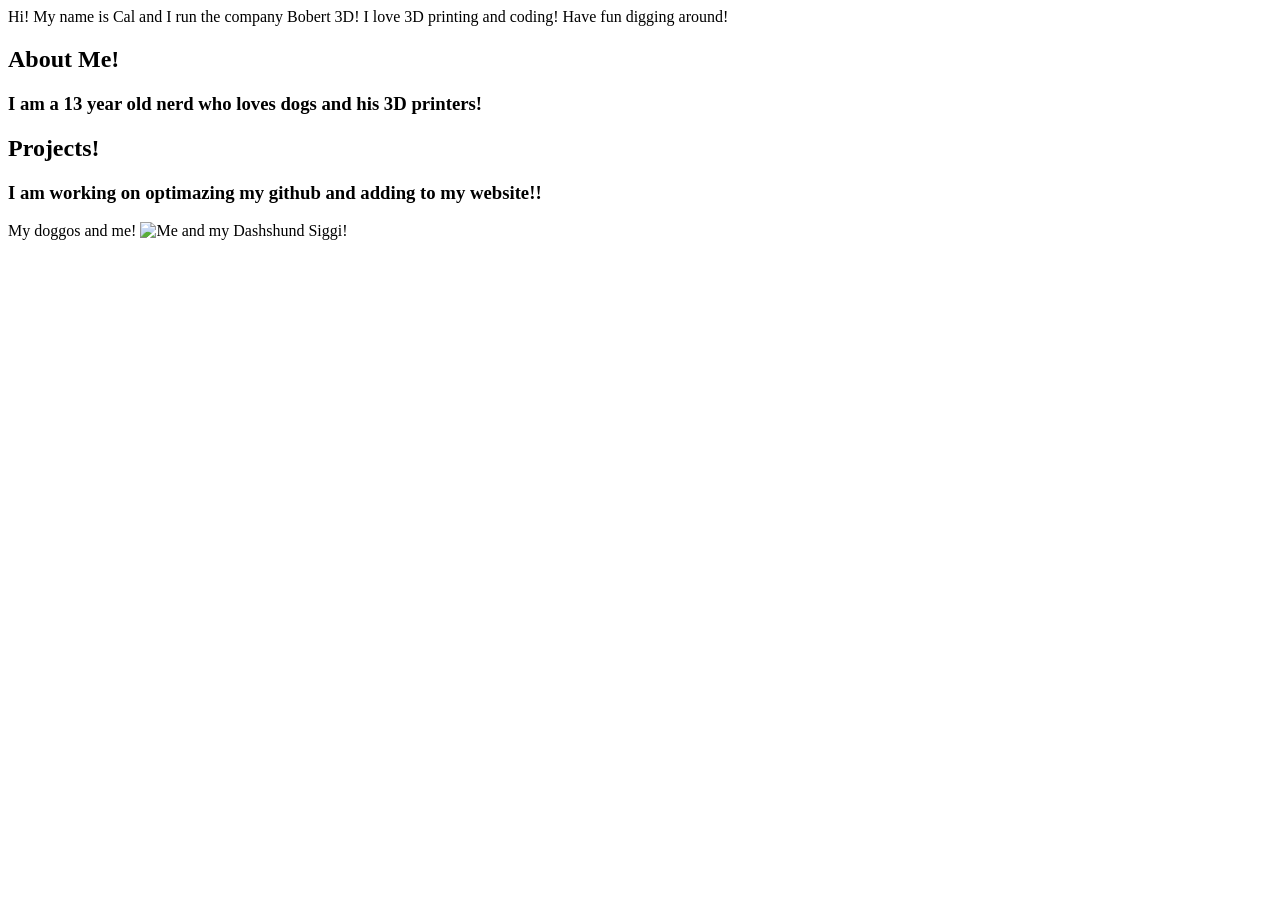
==== index.html @ 4cf4f105 "fixed the code syntax" ====
<html lang="en">
<head>
    <meta charset="UTF-8">
    <meta name="viewport" content="width=device-width, initial-scale=1.0">
    <title>Bobert 3D</title>
</head>
<body> 
  Hi! My name is Cal and I run the company Bobert 3D! I love 3D printing and coding! Have fun digging around!

<section>
  <div>
  <h2>
    About Me!
  </h2>
    <h3>I am a 13 year old nerd who loves dogs and his 3D printers!</h3>
</div>
<div>
  <h2>
   Projects!
   </h2>
    <h3>I am working on optimazing my github and adding to my website!!</h3>
</div>
</section>

  My doggos and me!
<img src="IMG_0371.jpeg" alt="Me and my Dashshund Siggi!">

</body>
</html>
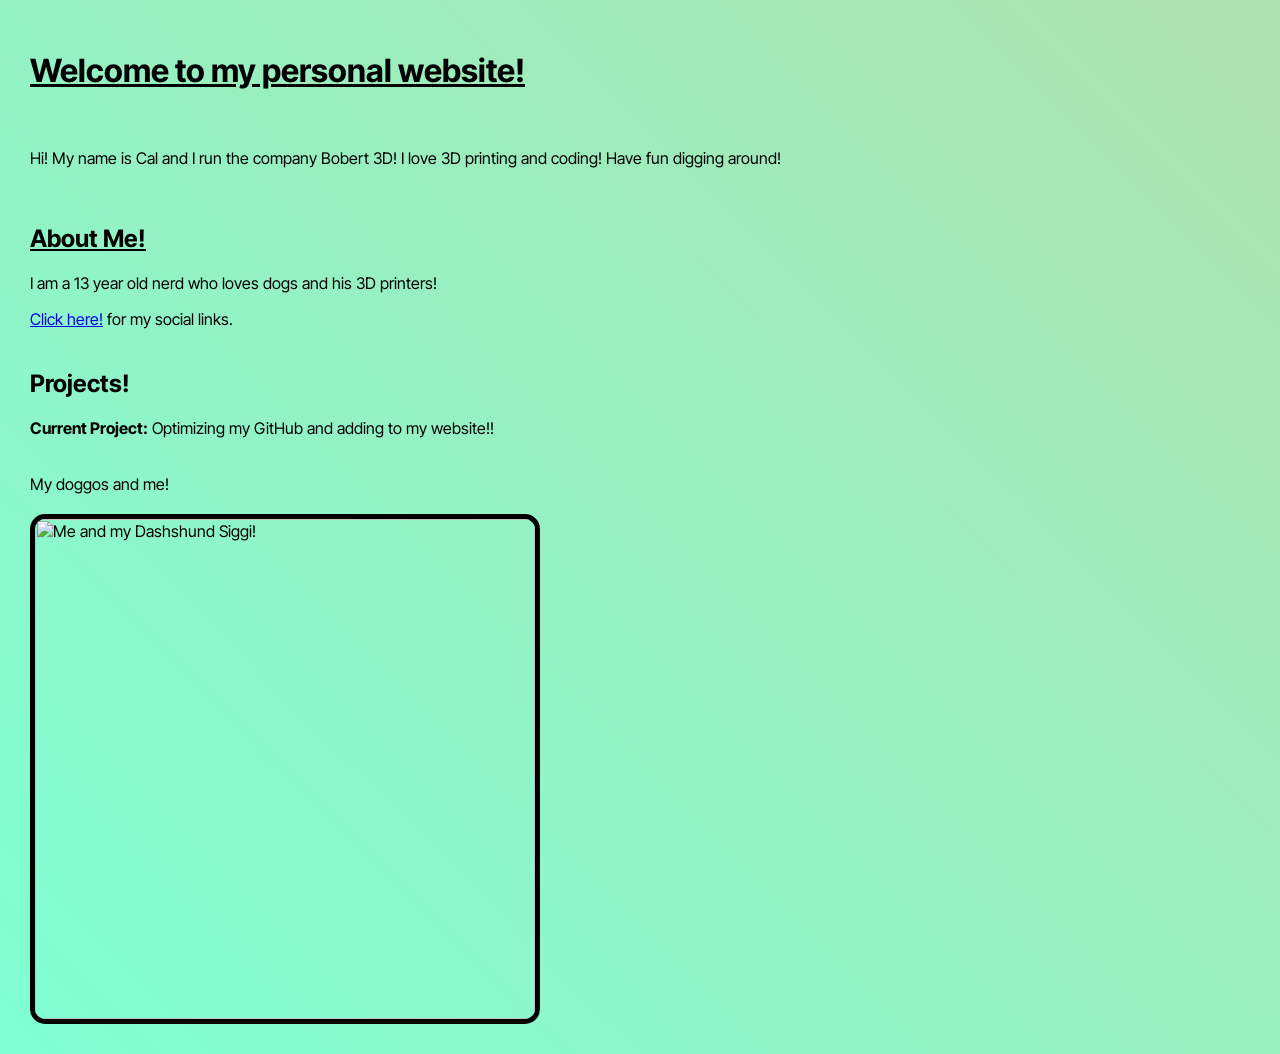
==== commit b92ccdaf: "added script.js file, improved the styling, added social.html for social links, connected social.htm" ====
--- a/index.html
+++ b/index.html
@@ -3,28 +3,27 @@
     <meta charset="UTF-8">
     <meta name="viewport" content="width=device-width, initial-scale=1.0">
     <title>Bobert 3D</title>
+    <link rel="stylesheet" href="style.css">
 </head>
-<body> 
-  Hi! My name is Cal and I run the company Bobert 3D! I love 3D printing and coding! Have fun digging around!
-
-<section>
-  <div>
+<body>
+  <h1><u>Welcome to my personal website!</u></h1>
+  <p>Hi! My name is Cal and I run the company Bobert 3D! I love 3D printing and coding! Have fun digging around!</p>
+  <div class="about-me">
   <h2>
-    About Me!
+    <u>About Me!</u>
   </h2>
-    <h3>I am a 13 year old nerd who loves dogs and his 3D printers!</h3>
+  <p>I am a 13 year old nerd who loves dogs and his 3D printers!</p>
+  <a href="social.html">Click here!</a> for my social links.
 </div>
-<div>
+<div class="projects">
   <h2>
    Projects!
-   </h2>
-    <h3>I am working on optimazing my github and adding to my website!!</h3>
+  </h2>
+    <p><strong>Current Project:</strong> Optimizing my GitHub and adding to my website!!</p>
 </div>
-</section>
-
   My doggos and me!
 <img src="IMG_0371.jpeg" alt="Me and my Dashshund Siggi!">
-
+<script src="script.js"></script>
 </body>
 </html>
 
--- a/style.css
+++ b/style.css
@@ -0,0 +1,19 @@
+@import url('https://fonts.googleapis.com/css2?family=Agrave+Pro:wght@100..700&family=Creepster&family=Inter+Tight:ital,wght@0,100..900;1,100..900&display=swap');
+
+body {
+    background: linear-gradient(45deg, #7fffd4, #afe1af);
+    margin: 10px; /* Removes default browser borders */
+    padding: 20px;
+    font-family: 'Inter Tight', system-ui;
+    display: flex;
+    flex-direction: column;
+    justify-content: center;
+    gap: 20px;
+}
+
+img{
+    width: 500px;
+    height: 500px;
+    border: 5px solid black;
+    border-radius: 15px;
+}
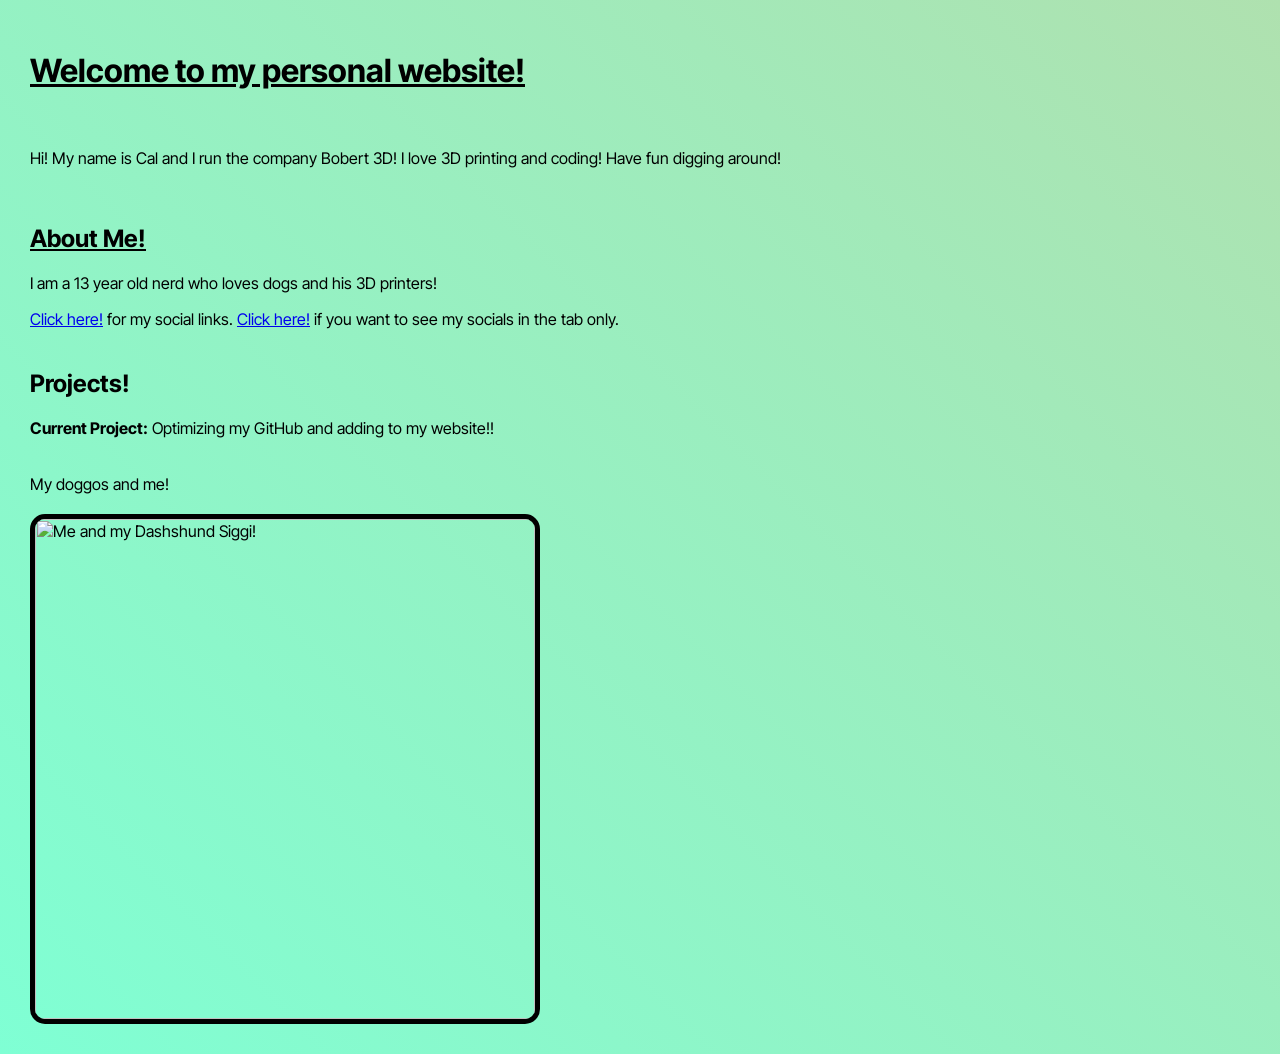
==== commit be2a5862: "added social_in_tab.html for displaying images of the social sites and updated index.html with a lin" ====
--- a/index.html
+++ b/index.html
@@ -14,6 +14,7 @@
   </h2>
   <p>I am a 13 year old nerd who loves dogs and his 3D printers!</p>
   <a href="social.html">Click here!</a> for my social links.
+  <a href="social_in_tab.html">Click here!</a> if you want to see my socials in the tab only.
 </div>
 <div class="projects">
   <h2>
--- a/style.css
+++ b/style.css
@@ -17,3 +17,7 @@
     border: 5px solid black;
     border-radius: 15px;
 }
+
+ol{
+    font-size: 20px;
+}
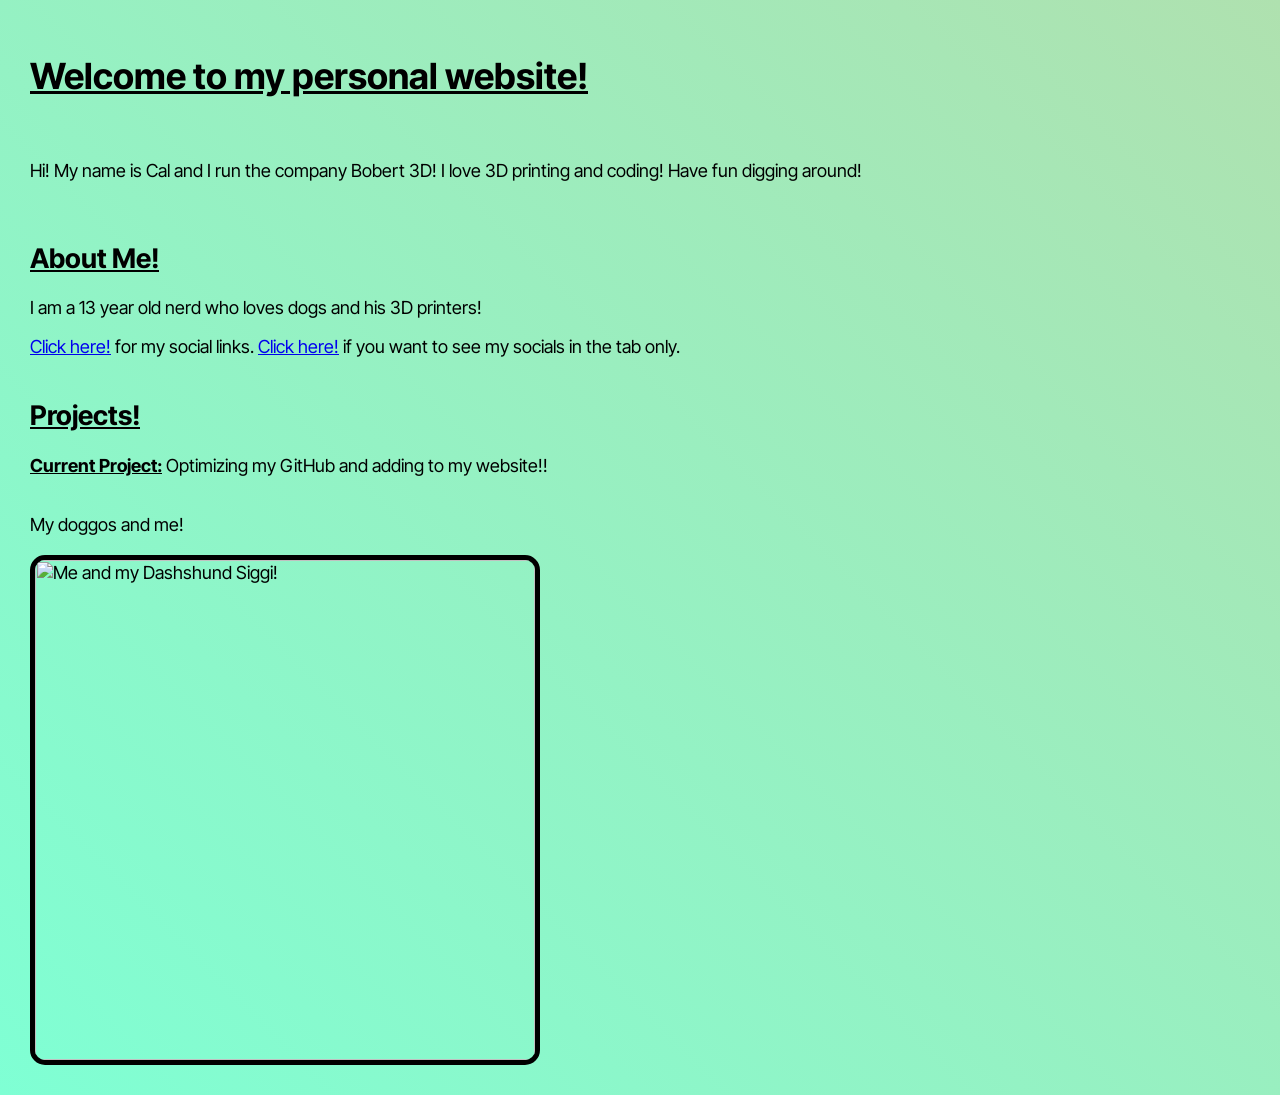
==== commit 4fe65295: "underlined some headings and adjusted text size" ====
--- a/index.html
+++ b/index.html
@@ -18,9 +18,9 @@
 </div>
 <div class="projects">
   <h2>
-   Projects!
+   <u>Projects!</u>
   </h2>
-    <p><strong>Current Project:</strong> Optimizing my GitHub and adding to my website!!</p>
+    <p><strong><u>Current Project:</u></strong> Optimizing my GitHub and adding to my website!!</p>
 </div>
   My doggos and me!
 <img src="IMG_0371.jpeg" alt="Me and my Dashshund Siggi!">
--- a/style.css
+++ b/style.css
@@ -9,6 +9,7 @@
     flex-direction: column;
     justify-content: center;
     gap: 20px;
+    font-size: 18px;
 }
 
 img{
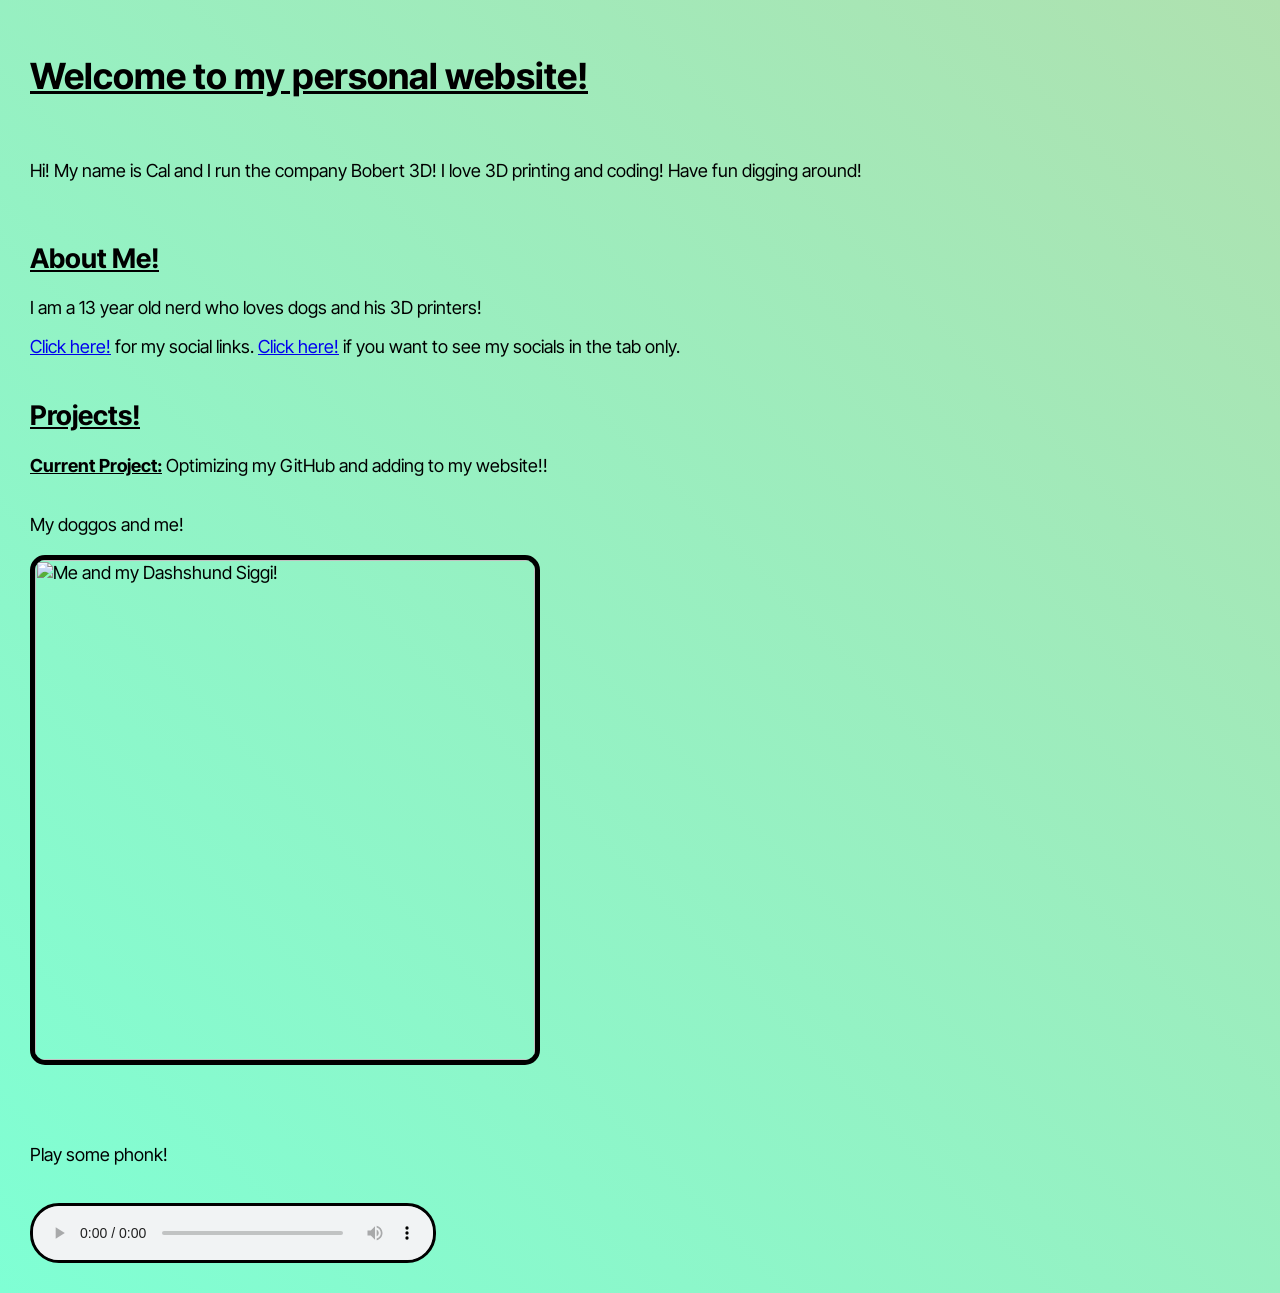
==== commit aad20e5a: "added a phonk song" ====
--- a/index.html
+++ b/index.html
@@ -25,6 +25,9 @@
   My doggos and me!
 <img src="IMG_0371.jpeg" alt="Me and my Dashshund Siggi!">
 <script src="script.js"></script>
+<br>
+<p>Play some phonk!</p>
+<audio src="https://cdn.hackclub.com/01a1f46f-8cfa-7222-a5e0-6a0fcd455567/X-COOL_%20Instrumental%20-%20Ultra%20Slowed.mp3" controls></audio>
 </body>
 </html>
 
--- a/style.css
+++ b/style.css
@@ -21,4 +21,12 @@
 
 ol{
     font-size: 20px;
+}
+
+audio{
+    display: block;
+    width: 400px;
+    border: 3px solid black;
+    border-radius: 29px;
+    background-color: #f1f3f4;
 }
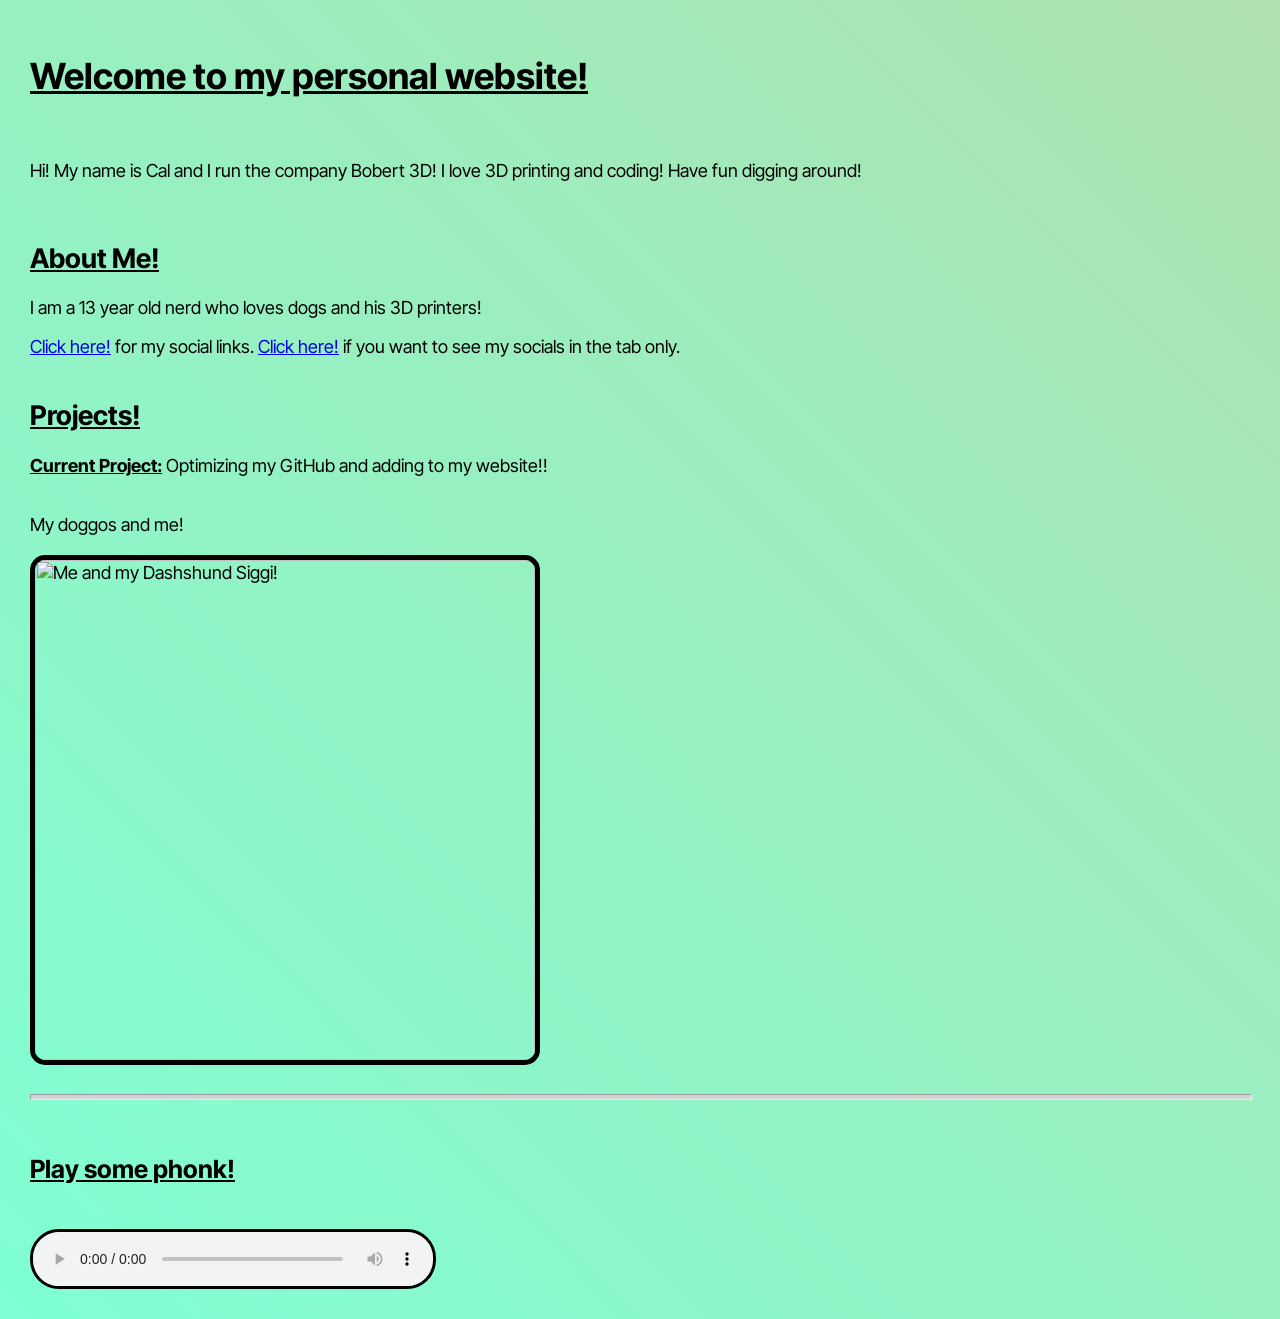
==== commit 5c592b06: "phonk heading styling improved" ====
--- a/index.html
+++ b/index.html
@@ -24,10 +24,9 @@
 </div>
   My doggos and me!
 <img src="IMG_0371.jpeg" alt="Me and my Dashshund Siggi!">
-<script src="script.js"></script>
-<br>
-<p>Play some phonk!</p>
-<audio src="https://cdn.hackclub.com/01a1f46f-8cfa-7222-a5e0-6a0fcd455567/X-COOL_%20Instrumental%20-%20Ultra%20Slowed.mp3" controls></audio>
+<hr>
+<p class="phonk"><u><strong>Play some phonk!</strong></u></p>
+<audio src="https://cdn.hackclub.com/01a1f46f-8cfa-7222-a5e0-6a0fcd455567/X-COOL_%20Instrumental%20-%20Ultra%20Slowed.mp3" controls loop></audio>
 </body>
 </html>
 
--- a/style.css
+++ b/style.css
@@ -29,4 +29,14 @@
     border: 3px solid black;
     border-radius: 29px;
     background-color: #f1f3f4;
+}
+
+hr{
+    width: 100%;
+    height: 4px;
+    background-color: #d3d3d3;
+}
+
+.phonk{
+    font-size: 25px;
 }
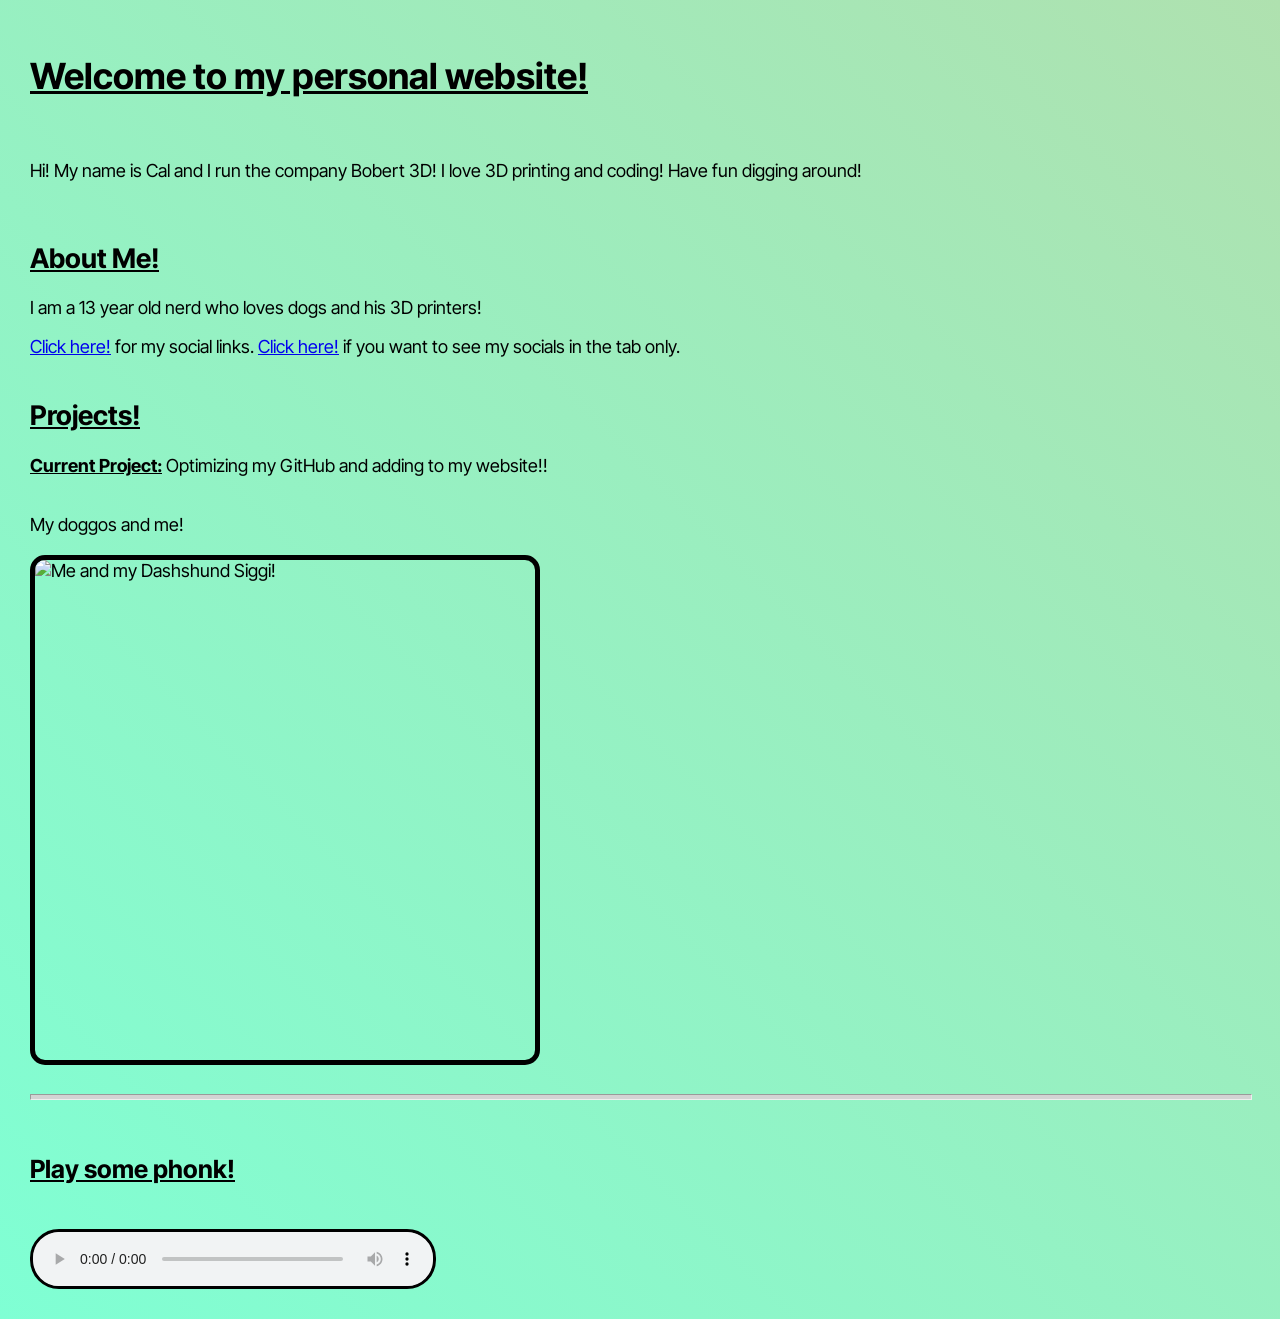
==== commit 5697562b: "added doctype decleration" ====
--- a/index.html
+++ b/index.html
@@ -1,3 +1,4 @@
+<!DOCTYPE html>
 <html lang="en">
 <head>
     <meta charset="UTF-8">
